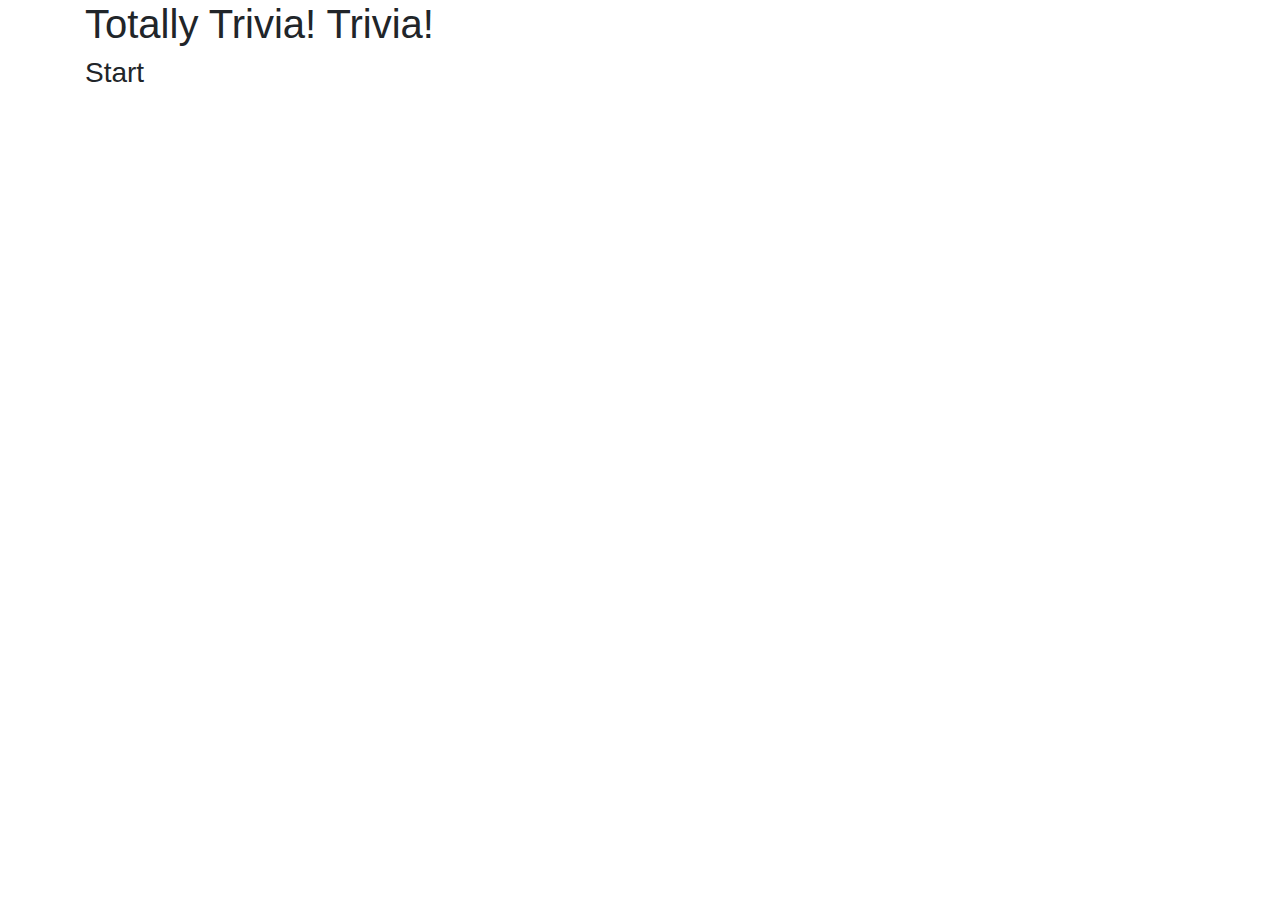
==== index.html @ 8f93e84b "images and html code updated" ====
<!DOCTYPE html>
<html lang="en">
<head>
    <meta charset="UTF-8">
    <meta name="viewport" content="width=device-width, initial-scale=1.0">
    <meta http-equiv="X-UA-Compatible" content="ie=edge">
    <title>Trivia Game</title>
    <link href="https://fonts.googleapis.com/css?family=Orbitron&display=swap" rel="stylesheet">
    <link rel="stylesheet" href="https://stackpath.bootstrapcdn.com/bootstrap/4.4.1/css/bootstrap.min.css" integrity="sha384-Vkoo8x4CGsO3+Hhxv8T/Q5PaXtkKtu6ug5TOeNV6gBiFeWPGFN9MuhOf23Q9Ifjh" crossorigin="anonymous">
    <script src="https://code.jquery.com/jquery-3.4.1.min.js" integrity="sha256-CSXorXvZcTkaix6Yvo6HppcZGetbYMGWSFlBw8HfCJo=" crossorigin="anonymous"></script>
    <link rel="stylesheet" href="assets/css/style.css">
</head>
<body>
    <div class="container">
       <h1>Totally Trivia! Trivia!</h1> 
       <h3>Start</h3>
      </div>
</body>
</html>
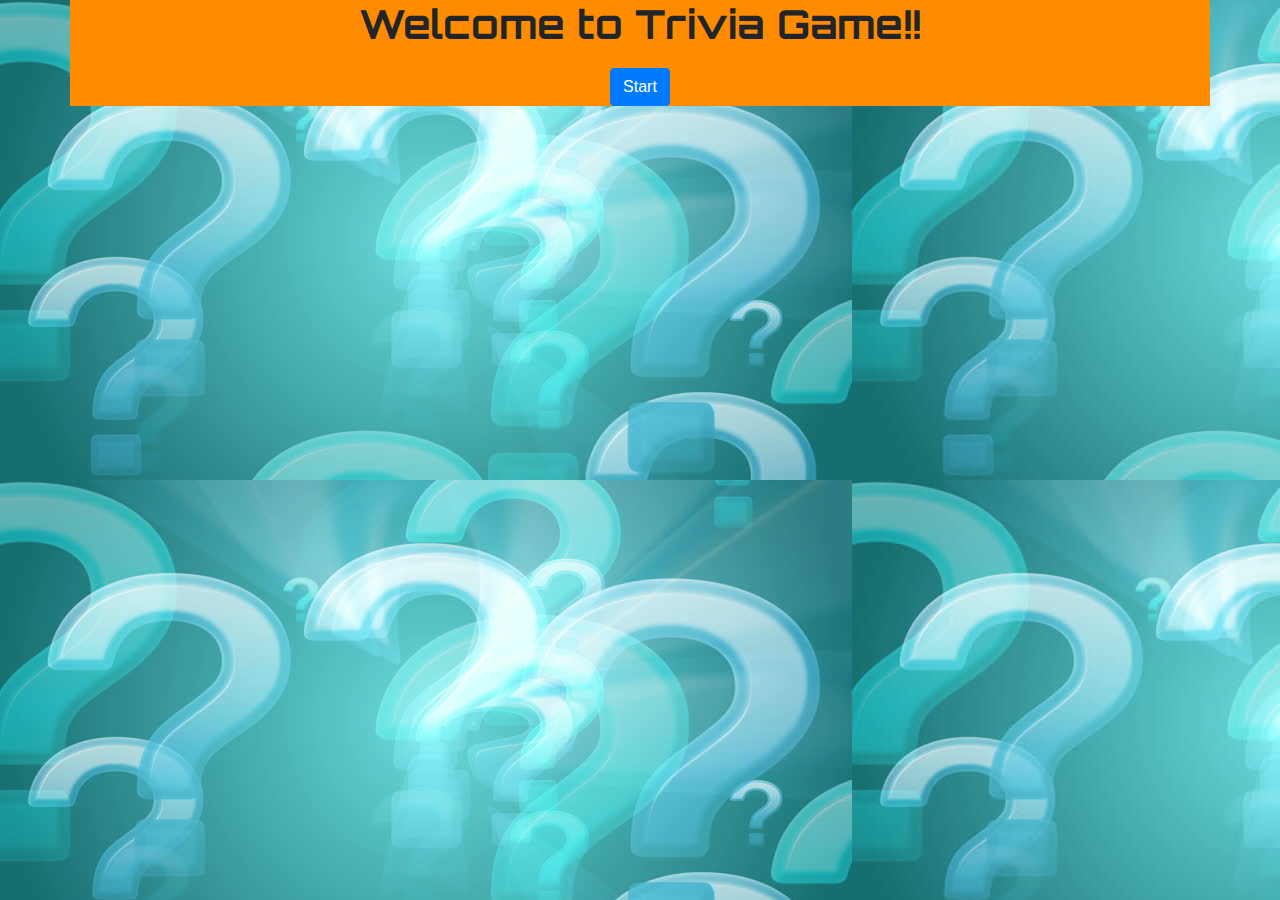
==== commit dcc9160d: "some function is coded on js file" ====
--- a/index.html
+++ b/index.html
@@ -11,9 +11,12 @@
     <link rel="stylesheet" href="assets/css/style.css">
 </head>
 <body>
-    <div class="container">
-       <h1>Totally Trivia! Trivia!</h1> 
-       <h3>Start</h3>
+    <div class ="container">
+       <h1>Welcome to Trivia Game!!</h1> 
+      
+       <a href = "indexStart.html" button type="button" class="btn btn-primary" data-toggle="button" aria-pressed="false">
+        Start
+      </a >
       </div>
 </body>
 </html>--- a/assets/css/style.css
+++ b/assets/css/style.css
@@ -0,0 +1,17 @@
+*{
+    box-sizing: border-box;
+}
+body {
+    background:url("../images/background.jpg")
+}
+.container{
+    background-color: darkorange;
+    text-align: center;
+    
+    
+}
+h1{
+    font-family: 'Orbitron', sans-serif;
+    font-weight: bolder;
+    margin-bottom: 20px;
+}
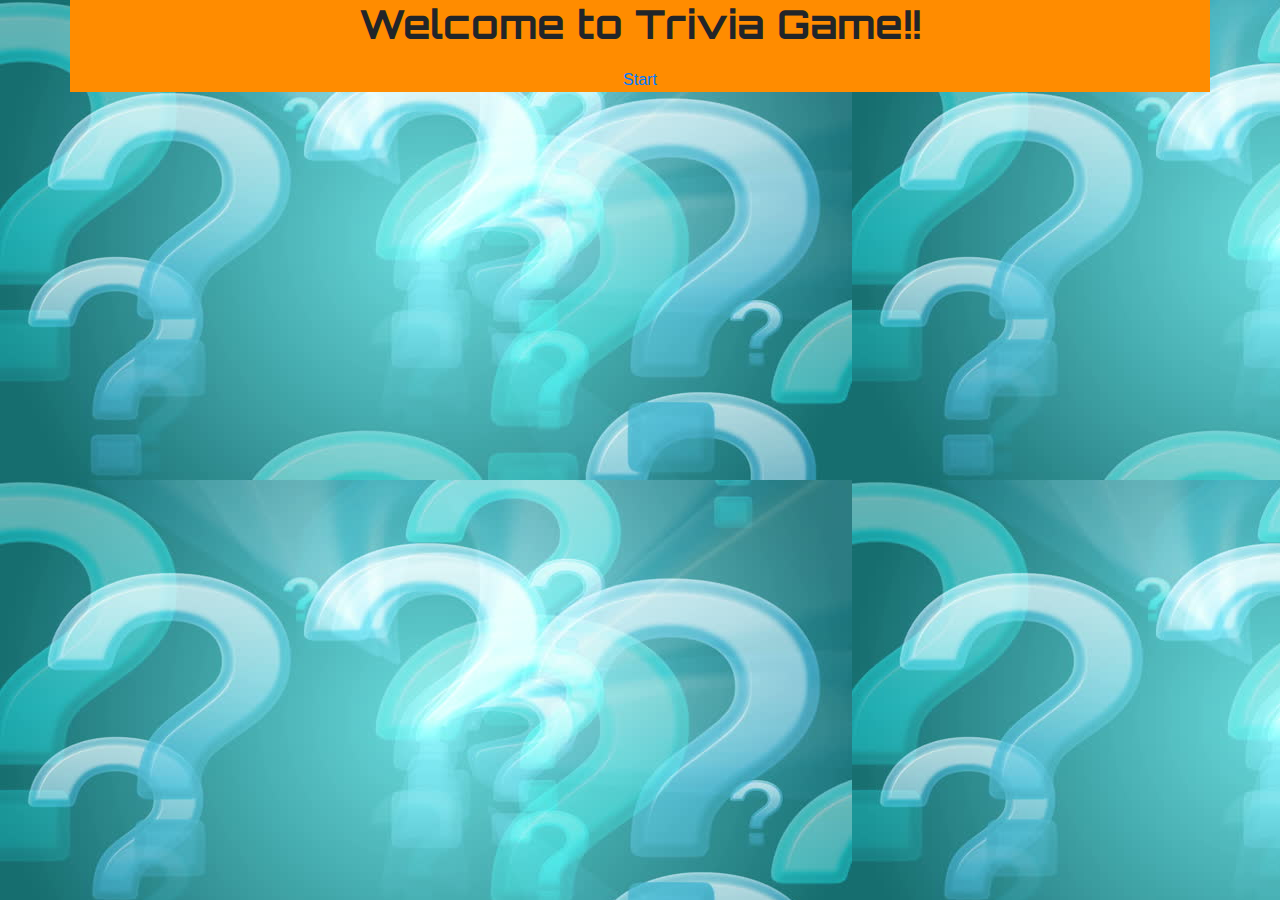
==== commit 6daa99ab: "timer is set" ====
--- a/index.html
+++ b/index.html
@@ -13,10 +13,10 @@
 <body>
     <div class ="container">
        <h1>Welcome to Trivia Game!!</h1> 
-      
-       <a href = "indexStart.html" button type="button" class="btn btn-primary" data-toggle="button" aria-pressed="false">
+       <a href = "indexStart.html" button id ="start">Start</button>
+       <!-- <a href = "indexStart.html" button type="button" class="btn btn-primary" data-toggle="button" aria-pressed="false">
         Start
-      </a >
+      </a > -->
       </div>
 </body>
 </html>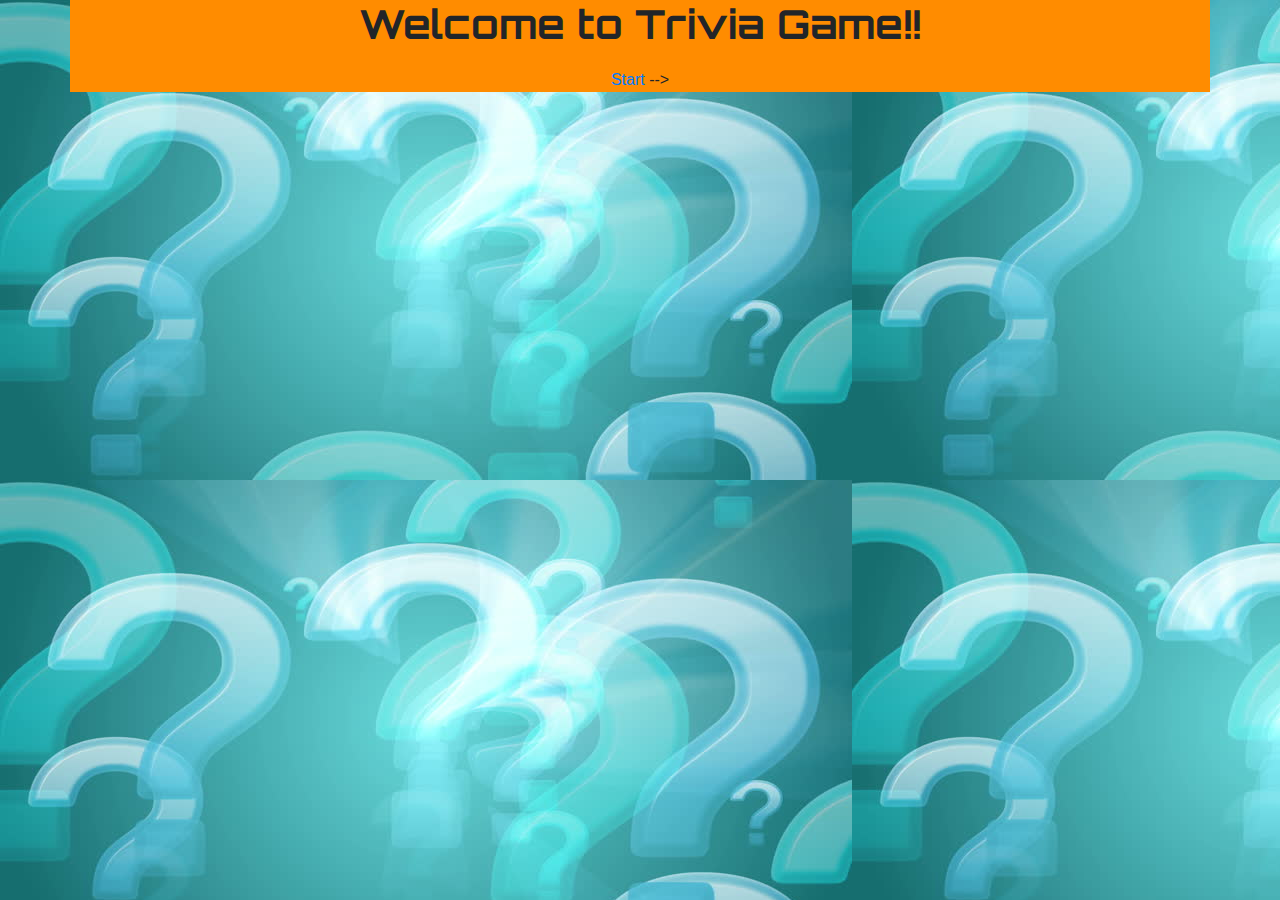
==== commit 2ef1eac3: "files changed in app.js" ====
--- a/index.html
+++ b/index.html
@@ -13,10 +13,42 @@
 <body>
     <div class ="container">
        <h1>Welcome to Trivia Game!!</h1> 
-       <a href = "indexStart.html" button id ="start">Start</button>
-       <!-- <a href = "indexStart.html" button type="button" class="btn btn-primary" data-toggle="button" aria-pressed="false">
+        <a href = "indexStart.html" button id ="start">Start</button></a>
+       <!-- <!<a href = "indexStart.html" button type="button" class="btn btn-primary" data-toggle="button" aria-pressed="false">
         Start
-      </a > -->
+      </a > -->  -->
+      <!-- <button class='hvr-grow' id='startBtn'>START GAME</button>
+      <div id="game-play">
+
+        <div id="timer"></div>
+
+        <div id="currentQuestion"></div>
+
+        <div class="question"></div>
+
+        <div class="answerList"></div>
+        <div id="finalMessage"></div>
+
+            <div id="correctAnswers"></div>
+
+            <div id="wrongAnswers"></div>
+
+            <div id="unanswered"></div>
+
+            <div button class="hvr-grow" id="startAgainBtn">
+                </button>
+            </div> <div id="message">
+                <h1>INSTRUCTIONS:</h1>
+                <p>Answer each Trivia Question within 10 seconds to see if your a Hogwart's Wizard!</p>
+            </div>
+
+            <div id="correctedAnswer"></div>
+
+        </div> -->
+
       </div>
+      
+    <script type="text/javascript" src="https://cdnjs.cloudflare.com/ajax/libs/jquery/3.2.1/jquery.min.js"></script>
+    <script type="text/javascript" src="./assets/javascript/app.js"></script>
 </body>
 </html>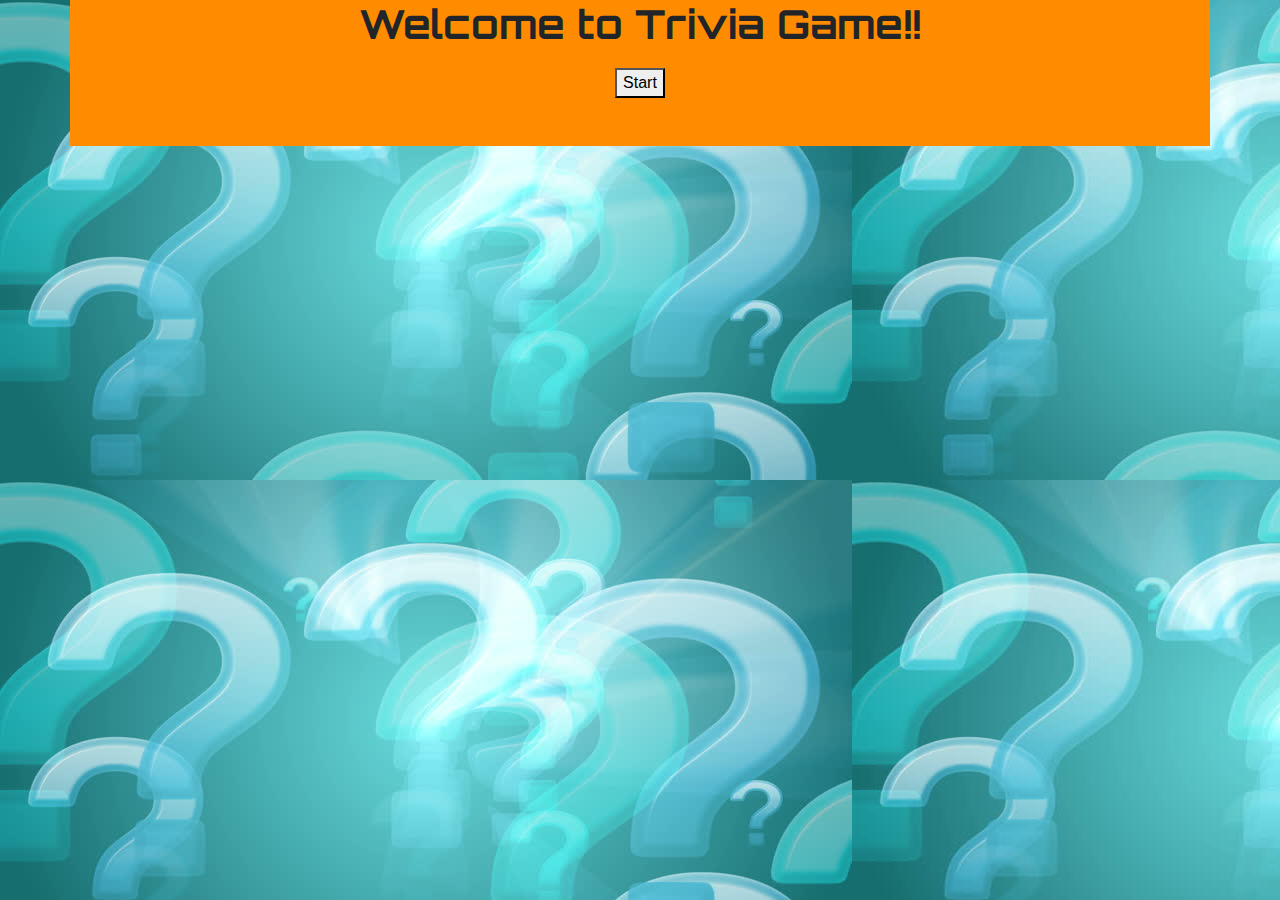
==== commit ee3d1eb8: "updated code" ====
--- a/index.html
+++ b/index.html
@@ -13,38 +13,24 @@
 <body>
     <div class ="container">
        <h1>Welcome to Trivia Game!!</h1> 
-        <a href = "indexStart.html" button id ="start">Start</button></a>
-       <!-- <!<a href = "indexStart.html" button type="button" class="btn btn-primary" data-toggle="button" aria-pressed="false">
-        Start
-      </a > -->  -->
-      <!-- <button class='hvr-grow' id='startBtn'>START GAME</button>
-      <div id="game-play">
+        <button id ="start">Start</button>
+        <!-- <a href = "indexEnd.html"></a> -->
+        
+        <div id = "show-number"></div>
 
-        <div id="timer"></div>
+        <!-- <h5 id="show-number">Your Total Time Remaining:</h5> -->
 
-        <div id="currentQuestion"></div>
+        <div id="quiz"></div>
 
-        <div class="question"></div>
+        <button id="done">Done</button>
 
-        <div class="answerList"></div>
-        <div id="finalMessage"></div>
-
-            <div id="correctAnswers"></div>
-
-            <div id="wrongAnswers"></div>
-
-            <div id="unanswered"></div>
-
-            <div button class="hvr-grow" id="startAgainBtn">
-                </button>
-            </div> <div id="message">
-                <h1>INSTRUCTIONS:</h1>
-                <p>Answer each Trivia Question within 10 seconds to see if your a Hogwart's Wizard!</p>
-            </div>
-
-            <div id="correctedAnswer"></div>
-
-        </div> -->
+        <div id="finish">All Done!</div>
+        <br>
+        <div id="correct">correct</div>
+        <br>
+        <div id="uncorrect">uncorrect</div>
+        <br>
+        <div id="noanswer"></div>
 
       </div>
       
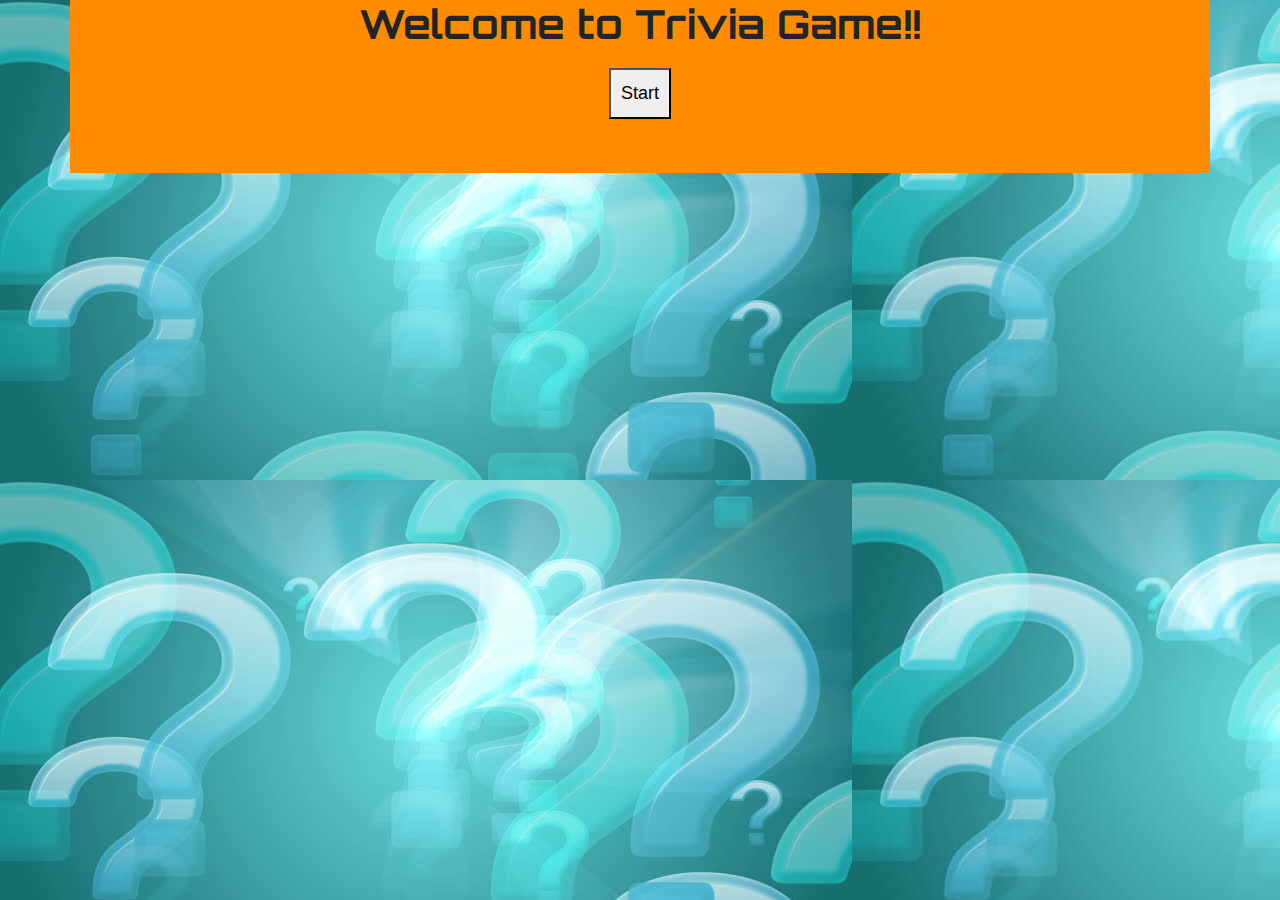
==== commit da91d1a8: "final updated code" ====
--- a/index.html
+++ b/index.html
@@ -14,6 +14,7 @@
     <div class ="container">
        <h1>Welcome to Trivia Game!!</h1> 
         <button id ="start">Start</button>
+        <button id = "playagain">Play Again!</button>
         <!-- <a href = "indexEnd.html"></a> -->
         
         <div id = "show-number"></div>
@@ -31,6 +32,7 @@
         <div id="uncorrect">uncorrect</div>
         <br>
         <div id="noanswer"></div>
+        
 
       </div>
       
--- a/assets/css/style.css
+++ b/assets/css/style.css
@@ -3,6 +3,11 @@
 }
 body {
     background:url("../images/background.jpg")
+    
+}
+body{
+    font-family: Verdana, Geneva, Tahoma, sans-serif;
+    font-size: large;
 }
 .container{
     background-color: darkorange;
@@ -15,3 +20,19 @@
     font-weight: bolder;
     margin-bottom: 20px;
 }
+#playagain{
+    margin-bottom: 10px;
+}
+button{
+    padding: 10px;
+}
+button:hover{
+    background-color: lightskyblue;
+}
+#show-number{
+    margin-bottom: 10px;
+    padding:10px;
+    color:maroon;
+    font-weight: bold;
+    font-family: 'Lucida Sans', 'Lucida Sans Regular', 'Lucida Grande', 'Lucida Sans Unicode', Geneva, Verdana, sans-serif;
+}
